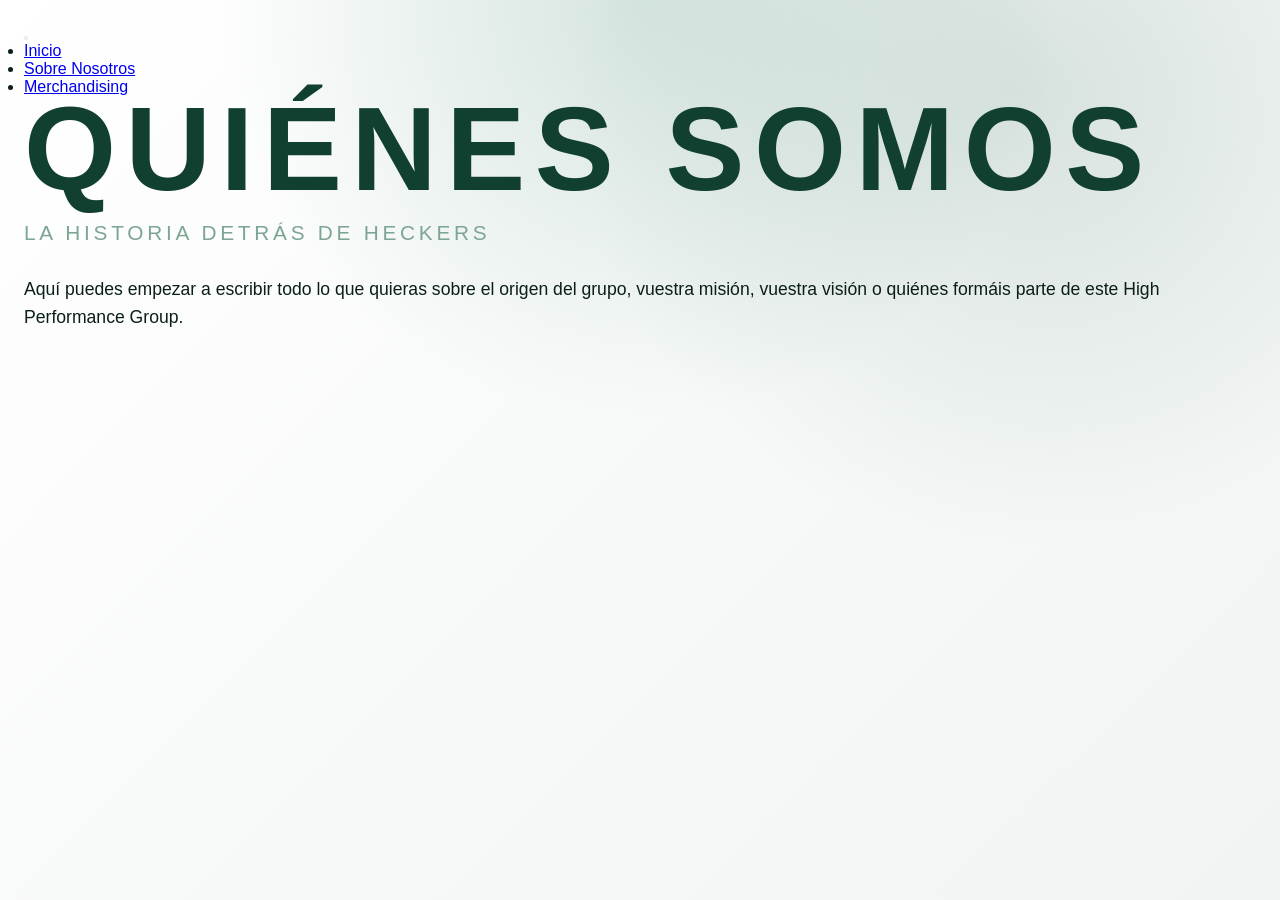
==== sobre-nosotros.html @ 283946e7 "add about-us page" ====
<!doctype html>
<html lang="es">
<head>
  <meta charset="utf-8" />
  <meta name="viewport" content="width=device-width, initial-scale=1" />
  <title>Sobre Nosotros - HECKERS</title>
  
  <link rel="stylesheet" href="style.css" />
</head>
<body>
  <button class="menu-btn" id="menuToggle" aria-label="Abrir menú">
    <span></span>
    <span></span>
    <span></span>
  </button>

  <nav class="sidebar" id="sidebar">
    <ul class="nav-links">
      <li><a href="index.html">Inicio</a></li>
      <li><a href="sobre-nosotros.html">Sobre Nosotros</a></li>
      <li><a href="merchandising.html">Merchandising</a></li>
    </ul>
  </nav>

  <main aria-label="Sección Sobre Nosotros">
    <h1>QUIÉNES SOMOS</h1>
    <p class="tagline">La historia detrás de HECKERS</p>
    
    <p style="margin-top: 30px; font-size: 1.1rem; line-height: 1.6; color: var(--text-secondary);">
      Aquí puedes empezar a escribir todo lo que quieras sobre el origen del grupo, 
      vuestra misión, vuestra visión o quiénes formáis parte de este High Performance Group.
    </p>
  </main>

  <script>
    const menuBtn = document.getElementById('menuToggle');
    const sidebar = document.getElementById('sidebar');

    menuBtn.addEventListener('click', () => {
      sidebar.classList.toggle('active');
    });
  </script>
</body>
</html>
---- style.css ----
:root {
  --bg: #ffffff;
  --green-light: #458b71;
  --green-main: #1d5b46;
  --green-dark: #113f30;
  --off-white: #f0f4f2;
  --green-muted: #7da593;
  --text: #0b1f16;
  --ink: #113f30;
  --panel: rgba(255, 255, 255, 0.9);
  --shadow: rgba(17, 63, 48, 0.12);
}

* {
  box-sizing: border-box;
  margin: 0;
  padding: 0;
}

body {
  min-height: 100vh;
  font-family: "Space Grotesk", "Arial Narrow", sans-serif;
  color: var(--text);
  background:
    radial-gradient(circle at top, rgba(69, 139, 113, 0.2), transparent 38%),
    radial-gradient(circle at 80% 10%, rgba(29, 91, 70, 0.15), transparent 35%),
    linear-gradient(135deg, var(--bg), var(--off-white));
  display: block;
  padding: 24px;
}

.shell {
  width: min(100%, 980px);
  margin: 16px auto 48px;
  text-align: center;
  padding: 42px 28px 48px;
  border: 1px solid rgba(29, 91, 70, 0.2);
  border-radius: 32px;
  background: rgba(255, 255, 255, 0.68);
  box-shadow: 0 28px 90px var(--shadow);
  backdrop-filter: blur(10px);
  position: relative;
  overflow: hidden;
}

.shell::before,
.shell::after {
  content: "";
  position: absolute;
  border-radius: 999px;
  opacity: 0.5;
  filter: blur(0);
  z-index: 0;
}

.shell::before {
  width: 220px;
  height: 220px;
  background: radial-gradient(circle, rgba(29, 91, 70, 0.35), transparent 70%);
  top: -70px;
  right: -40px;
}

.shell::after {
  width: 260px;
  height: 260px;
  background: radial-gradient(circle, rgba(69, 139, 113, 0.35), transparent 70%);
  bottom: -120px;
  left: -60px;
}

.logo {
  width: min(260px, 70vw);
  height: auto;
  display: block;
  margin: 0 auto 28px;
  filter: drop-shadow(0 18px 28px rgba(17, 63, 48, 0.14));
  position: relative;
  z-index: 1;
}

h1 {
  font-family: "Bebas Neue", "Impact", sans-serif;
  font-size: clamp(3.4rem, 12vw, 7.4rem);
  line-height: 0.9;
  letter-spacing: 0.08em;
  color: var(--green-dark);
  text-transform: uppercase;
  position: relative;
  z-index: 1;
}

.tagline {
  margin-top: 18px;
  font-size: clamp(1rem, 3vw, 1.3rem);
  letter-spacing: 0.18em;
  text-transform: uppercase;
  color: var(--green-muted);
  position: relative;
  z-index: 1;
}

.gar {
  margin-top: 14px;
  font-size: clamp(1.15rem, 3vw, 1.75rem);
  font-weight: 700;
  color: var(--green-main);
  position: relative;
  z-index: 1;
}

.hero {
  padding: 16px 0 32px;
  display: grid;
  gap: 18px;
  position: relative;
  z-index: 1;
}

.hero-top {
  display: flex;
  justify-content: center;
  flex-wrap: wrap;
  gap: 10px;
}

.pill {
  padding: 8px 16px;
  border-radius: 999px;
  background: rgba(29, 91, 70, 0.18);
  color: var(--green-dark);
  font-size: 0.85rem;
  font-weight: 600;
  text-transform: uppercase;
  letter-spacing: 0.08em;
}

.subcopy {
  font-size: clamp(1rem, 2.4vw, 1.2rem);
  color: var(--ink);
  max-width: 680px;
  margin: 0 auto;
}

.cta-row {
  display: flex;
  justify-content: center;
  flex-wrap: wrap;
  gap: 14px;
  margin-top: 6px;
}

.btn {
  display: inline-flex;
  align-items: center;
  justify-content: center;
  padding: 12px 22px;
  border-radius: 999px;
  text-decoration: none;
  font-weight: 700;
  color: #fff;
  background: linear-gradient(120deg, var(--green-dark), var(--green-main));
  box-shadow: 0 12px 24px rgba(17, 63, 48, 0.2);
  transition: transform 0.2s ease, box-shadow 0.2s ease;
}

.btn:hover {
  transform: translateY(-2px) scale(1.01);
  box-shadow: 0 16px 28px rgba(17, 63, 48, 0.24);
}

.btn.ghost {
  background: transparent;
  color: var(--green-dark);
  border: 2px solid rgba(29, 91, 70, 0.4);
  box-shadow: none;
}

.stats {
  display: grid;
  grid-template-columns: repeat(auto-fit, minmax(140px, 1fr));
  gap: 12px;
  margin-top: 12px;
}

.stat {
  padding: 12px 14px;
  border-radius: 18px;
  background: rgba(240, 244, 242, 0.9);
  border: 1px solid rgba(69, 139, 113, 0.35);
  display: grid;
  gap: 4px;
}

.stat-number {
  font-size: 1.5rem;
  font-weight: 700;
  color: var(--green-dark);
}

.stat-label {
  font-size: 0.8rem;
  text-transform: uppercase;
  letter-spacing: 0.12em;
  color: var(--green-muted);
}

.section-grid {
  display: grid;
  grid-template-columns: repeat(auto-fit, minmax(240px, 1fr));
  gap: 20px;
  margin-top: 20px;
  text-align: left;
}

.panel {
  background: var(--panel);
  border-radius: 22px;
  padding: 22px;
  border: 1px solid rgba(29, 91, 70, 0.18);
  box-shadow: 0 18px 40px rgba(17, 63, 48, 0.08);
}

.panel h2 {
  font-size: 1.4rem;
  margin-bottom: 12px;
  color: var(--green-dark);
}

.bullet {
  list-style: none;
  display: grid;
  gap: 10px;
}

.bullet li::before {
  content: "•";
  margin-right: 10px;
  color: var(--green-light);
  font-weight: 700;
}

.bullet li {
  display: flex;
  align-items: baseline;
  gap: 6px;
}

.roster-grid {
  display: grid;
  gap: 12px;
}

.roster-card {
  padding: 14px 16px;
  border-radius: 16px;
  background: rgba(69, 139, 113, 0.15);
  border: 1px solid rgba(29, 91, 70, 0.25);
}

.roster-card h3 {
  font-size: 1.1rem;
  margin-bottom: 6px;
  color: var(--ink);
}

.roster-card p {
  color: var(--green-dark);
}

.timeline {
  list-style: none;
  display: grid;
  gap: 12px;
}

.timeline li {
  display: grid;
  grid-template-columns: auto 1fr;
  gap: 12px;
  align-items: center;
}

.time {
  font-weight: 700;
  background: rgba(69, 139, 113, 0.25);
  padding: 6px 10px;
  border-radius: 999px;
  color: var(--ink);
  font-size: 0.9rem;
}

.event {
  color: var(--green-dark);
}

.chips {
  display: flex;
  flex-wrap: wrap;
  gap: 10px;
}

.chips span {
  padding: 8px 14px;
  border-radius: 999px;
  background: rgba(29, 91, 70, 0.16);
  font-size: 0.9rem;
  color: var(--ink);
}

.spotify-panel {
  margin-top: 26px;
  text-align: left;
}

.panel-head {
  display: grid;
  gap: 6px;
  margin-bottom: 14px;
}

.panel-head p {
  color: var(--green-dark);
}

.spotify-embed {
  width: min(100%, 560px);
  margin: 0 auto;
  overflow: hidden;
  border-radius: 12px;
  box-shadow: 0 18px 40px rgba(17, 63, 48, 0.14);
}

.spotify-embed iframe {
  display: block;
  width: 100%;
  border: 0;
}

.faq {
  margin-top: 24px;
  text-align: left;
}

details {
  background: rgba(255, 255, 255, 0.6);
  border-radius: 16px;
  padding: 12px 16px;
  margin-top: 12px;
  border: 1px solid rgba(29, 91, 70, 0.2);
}

summary {
  cursor: pointer;
  font-weight: 600;
  color: var(--ink);
}

details p {
  margin-top: 8px;
  color: var(--green-dark);
}

.footer {
  margin-top: 28px;
  font-size: 0.95rem;
  color: var(--green-muted);
}

@keyframes float-in {
  from {
    opacity: 0;
    transform: translateY(12px);
  }
  to {
    opacity: 1;
    transform: translateY(0);
  }
}

.hero,
.section-grid,
.spotify-panel,
.faq,
.footer {
  animation: float-in 0.6s ease both;
}

.section-grid {
  animation-delay: 0.08s;
}

.spotify-panel {
  animation-delay: 0.12s;
}

.faq {
  animation-delay: 0.16s;
}

.footer {
  animation-delay: 0.2s;
}

@media (max-width: 720px) {
  body {
    padding: 18px;
  }

  .shell {
    padding: 32px 20px 40px;
  }

  .section-grid {
    text-align: left;
  }

  .timeline li {
    grid-template-columns: 1fr;
  }
}

@media (prefers-reduced-motion: reduce) {
  * {
    animation-duration: 0.01ms !important;
    animation-iteration-count: 1 !important;
    transition: none !important;
  }
}
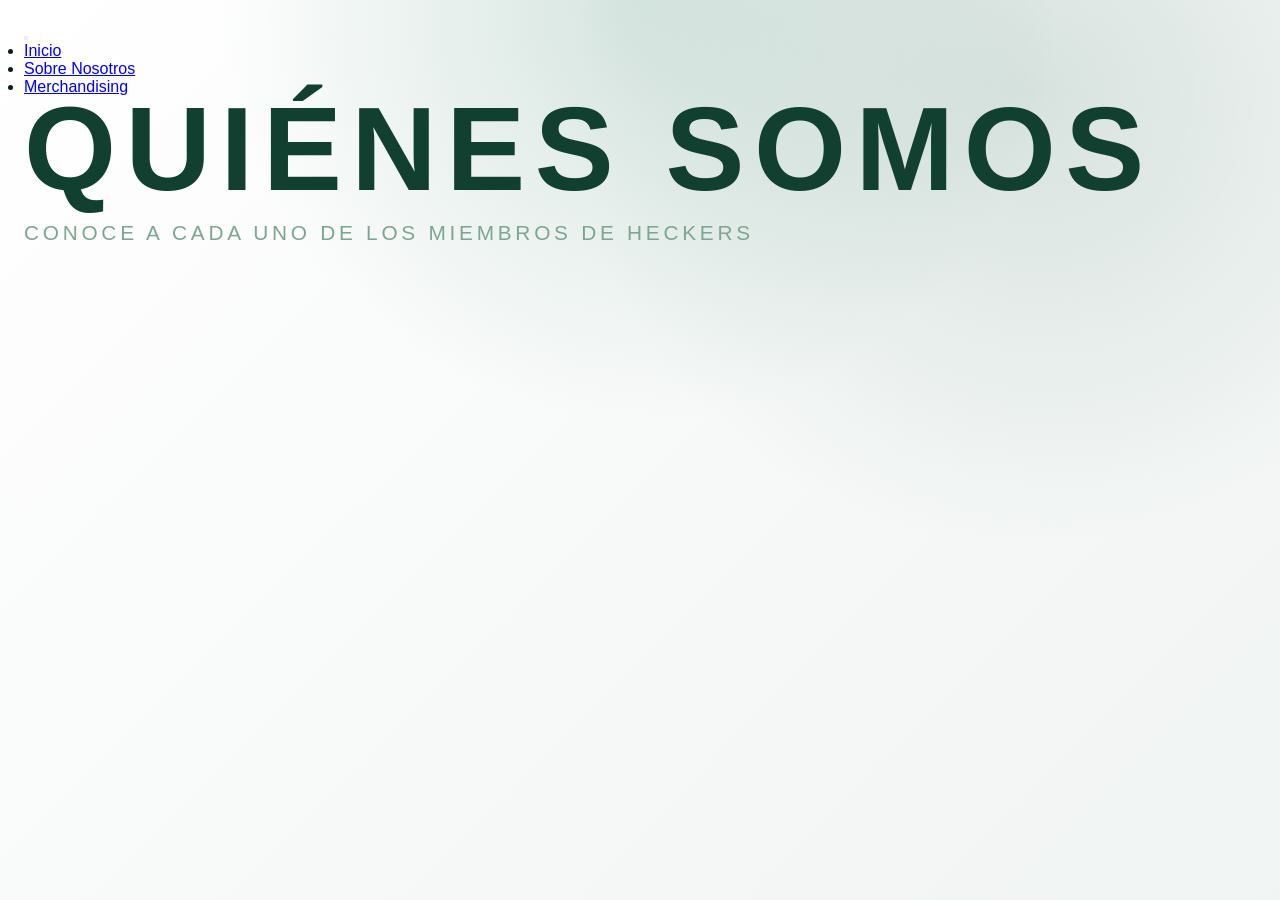
==== commit fc4a53cc: "modified about-us page" ====
--- a/sobre-nosotros.html
+++ b/sobre-nosotros.html
@@ -24,11 +24,9 @@
 
   <main aria-label="Sección Sobre Nosotros">
     <h1>QUIÉNES SOMOS</h1>
-    <p class="tagline">La historia detrás de HECKERS</p>
+    <p class="tagline">Conoce a cada uno de los miembros de HECKERS</p>
     
     <p style="margin-top: 30px; font-size: 1.1rem; line-height: 1.6; color: var(--text-secondary);">
-      Aquí puedes empezar a escribir todo lo que quieras sobre el origen del grupo, 
-      vuestra misión, vuestra visión o quiénes formáis parte de este High Performance Group.
     </p>
   </main>
 
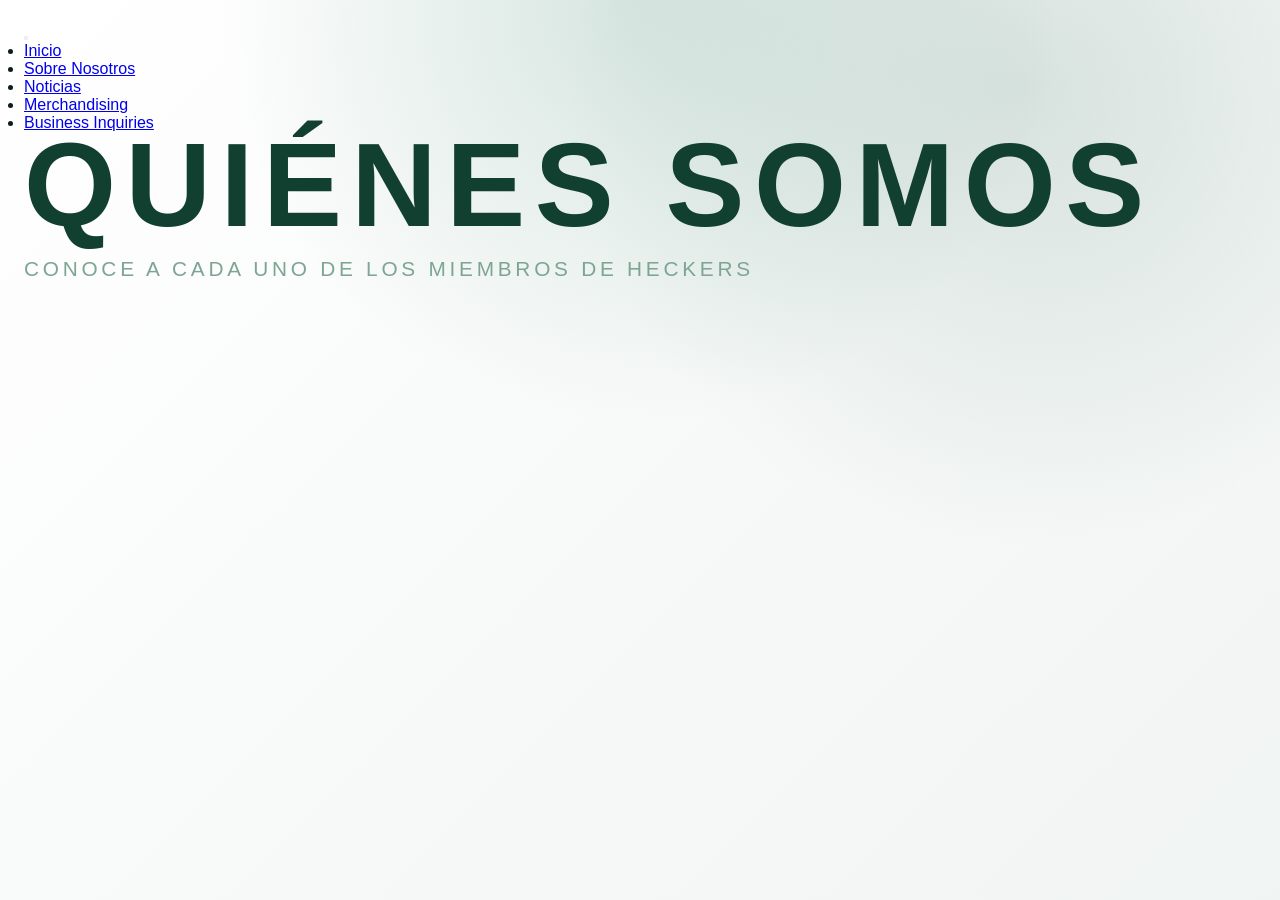
==== commit a4778369: "improved menu selector" ====
--- a/sobre-nosotros.html
+++ b/sobre-nosotros.html
@@ -18,7 +18,9 @@
     <ul class="nav-links">
       <li><a href="index.html">Inicio</a></li>
       <li><a href="sobre-nosotros.html">Sobre Nosotros</a></li>
+      <li><a href="noticias.html">Noticias</a></li>
       <li><a href="merchandising.html">Merchandising</a></li>
+      <li><a href="contacto.html">Business Inquiries</a></li>
     </ul>
   </nav>
 
